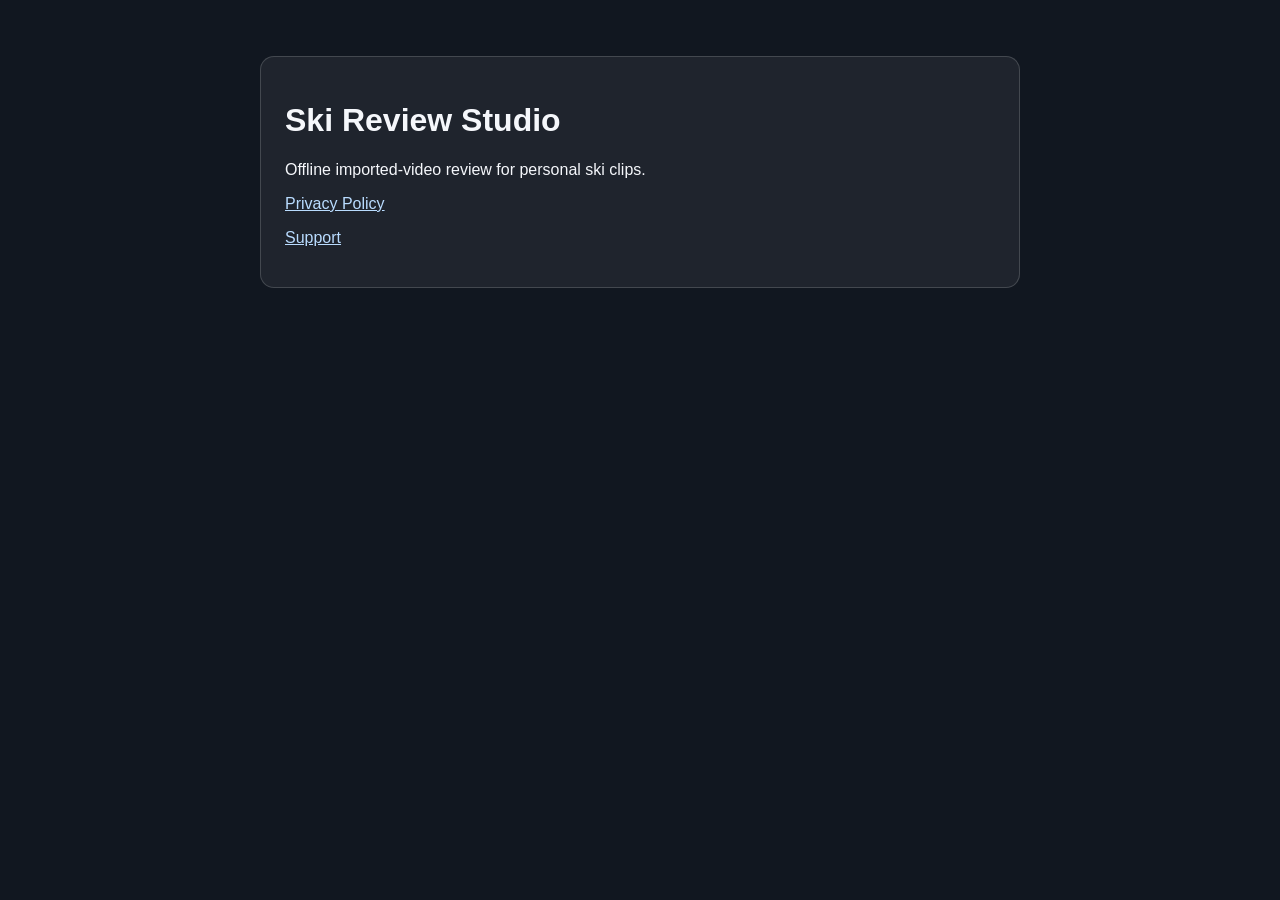
==== index.html @ f79d430c "Deploy Ski Review Studio policy pages" ====
<!doctype html>
<html lang="en">
<head>
  <meta charset="utf-8">
  <meta name="viewport" content="width=device-width, initial-scale=1">
  <title>Ski Review Studio</title>
  <style>
    body { margin: 0; font-family: -apple-system, BlinkMacSystemFont, "Segoe UI", sans-serif; color: #f5f7fb; background: #111720; }
    main { max-width: 760px; margin: 0 auto; padding: 56px 24px; }
    a { color: #b9dcff; }
    .panel { border: 1px solid rgba(255,255,255,0.16); border-radius: 14px; padding: 24px; background: rgba(255,255,255,0.06); }
  </style>
</head>
<body>
  <main>
    <div class="panel">
      <h1>Ski Review Studio</h1>
      <p>Offline imported-video review for personal ski clips.</p>
      <p><a href="privacy/">Privacy Policy</a></p>
      <p><a href="support/">Support</a></p>
    </div>
  </main>
</body>
</html>
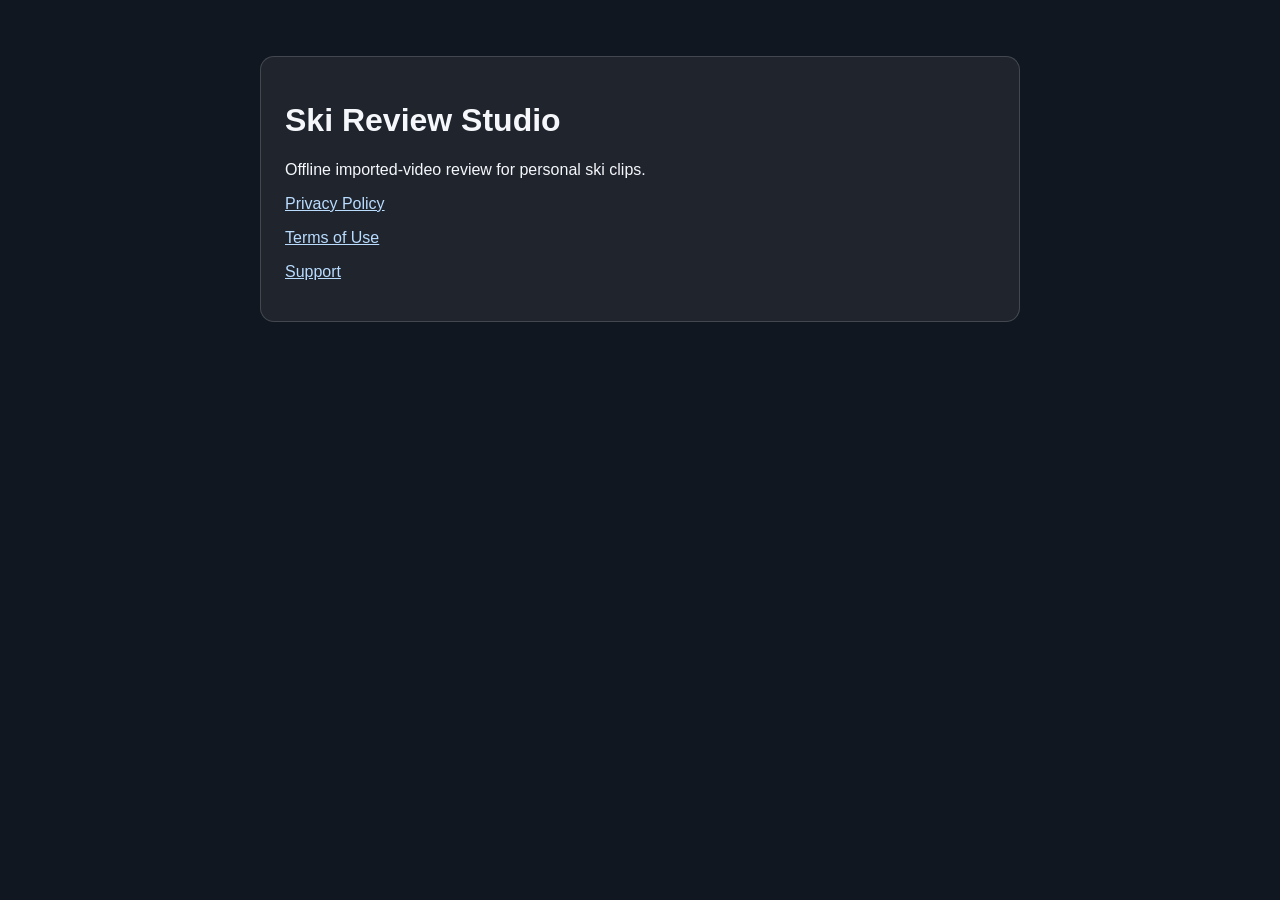
==== commit f2fa21b7: "Add hosted subscription privacy and terms" ====
--- a/index.html
+++ b/index.html
@@ -17,6 +17,7 @@
       <h1>Ski Review Studio</h1>
       <p>Offline imported-video review for personal ski clips.</p>
       <p><a href="privacy/">Privacy Policy</a></p>
+      <p><a href="terms/">Terms of Use</a></p>
       <p><a href="support/">Support</a></p>
     </div>
   </main>
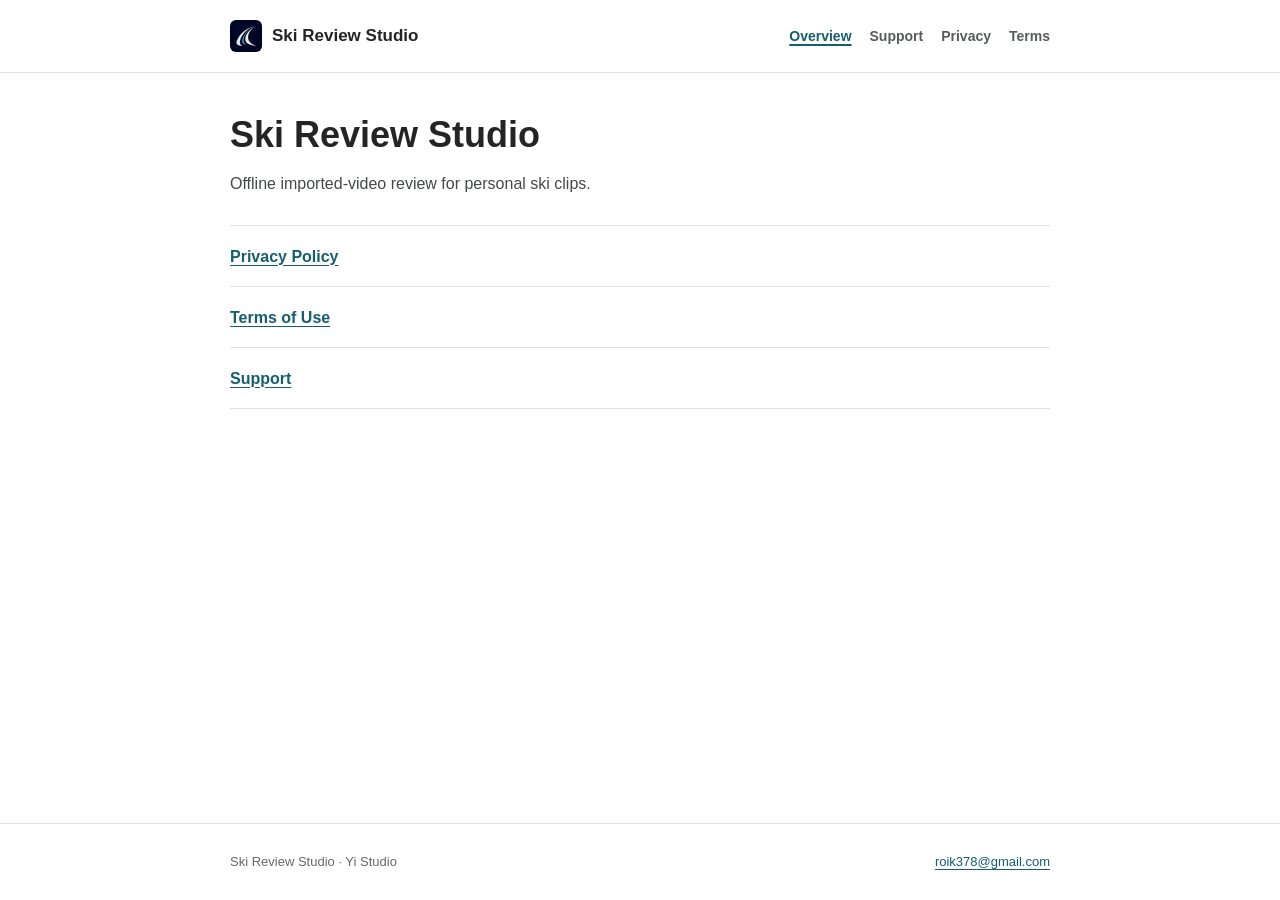
==== commit 5f75b25f: "Improve support navigation, readable layout and sharing metadata" ====
--- a/index.html
+++ b/index.html
@@ -4,22 +4,51 @@
   <meta charset="utf-8">
   <meta name="viewport" content="width=device-width, initial-scale=1">
   <title>Ski Review Studio</title>
-  <style>
-    body { margin: 0; font-family: -apple-system, BlinkMacSystemFont, "Segoe UI", sans-serif; color: #f5f7fb; background: #111720; }
-    main { max-width: 760px; margin: 0 auto; padding: 56px 24px; }
-    a { color: #b9dcff; }
-    .panel { border: 1px solid rgba(255,255,255,0.16); border-radius: 14px; padding: 24px; background: rgba(255,255,255,0.06); }
-  </style>
+  <meta name="description" content="Ski Review Studio support and policies for offline, user-selected ski-video review. Find contact, privacy and terms information.">
+  <link rel="canonical" href="https://roik378.github.io/skireviewstudio-policy/">
+  <meta property="og:type" content="website">
+  <meta property="og:site_name" content="Ski Review Studio">
+  <meta property="og:locale" content="en_US">
+  <meta property="og:title" content="Ski Review Studio">
+  <meta property="og:description" content="Ski Review Studio support and policies for offline, user-selected ski-video review. Find contact, privacy and terms information.">
+  <meta property="og:url" content="https://roik378.github.io/skireviewstudio-policy/">
+  <meta property="og:image" content="https://roik378.github.io/skireviewstudio-policy/assets/social.png">
+  <meta property="og:image:type" content="image/png">
+  <meta property="og:image:width" content="256">
+  <meta property="og:image:height" content="256">
+  <meta property="og:image:alt" content="Ski Review Studio product icon">
+  <meta name="twitter:card" content="summary">
+  <meta name="twitter:title" content="Ski Review Studio">
+  <meta name="twitter:description" content="Ski Review Studio support and policies for offline, user-selected ski-video review. Find contact, privacy and terms information.">
+  <meta name="twitter:image" content="https://roik378.github.io/skireviewstudio-policy/assets/social.png">
+  <meta name="twitter:image:alt" content="Ski Review Studio product icon">
+  <link rel="icon" href="assets/skireview.png" type="image/png">
+  <link rel="stylesheet" href="assets/legal.css">
 </head>
 <body>
-  <main>
-    <div class="panel">
+  <a class="skip-link" href="#content">Skip to content</a>
+  <header class="site-nav">
+    <nav class="nav-inner" aria-label="Main navigation">
+      <a class="brand" href="./"><img src="assets/skireview.png" width="32" height="32" alt=""><span>Ski Review Studio</span></a>
+      <div class="nav-links">
+        <a href="./" aria-current="page">Overview</a>
+        <a href="support/">Support</a>
+        <a href="privacy/">Privacy</a>
+        <a href="terms/">Terms</a>
+      </div>
+    </nav>
+  </header>
+  <main id="content" tabindex="-1">
+    <article>
       <h1>Ski Review Studio</h1>
       <p>Offline imported-video review for personal ski clips.</p>
-      <p><a href="privacy/">Privacy Policy</a></p>
-      <p><a href="terms/">Terms of Use</a></p>
-      <p><a href="support/">Support</a></p>
-    </div>
+      <div class="resource-links">
+        <p class="resource-link"><a href="privacy/">Privacy Policy</a></p>
+        <p class="resource-link"><a href="terms/">Terms of Use</a></p>
+        <p class="resource-link"><a href="support/">Support</a></p>
+      </div>
+    </article>
   </main>
+  <footer><div class="footer-inner"><span>Ski Review Studio · Yi Studio</span><a href="mailto:roik378@gmail.com">roik378@gmail.com</a></div></footer>
 </body>
 </html>
--- a/assets/legal.css
+++ b/assets/legal.css
@@ -0,0 +1,76 @@
+:root {
+  color-scheme: light;
+  font-family: -apple-system, BlinkMacSystemFont, "SF Pro Text", sans-serif;
+  font-synthesis: none;
+  color: #242424;
+  background: #fff;
+}
+* { box-sizing: border-box; letter-spacing: 0; }
+body { margin: 0; min-height: 100vh; display: flex; flex-direction: column; }
+a { color: #165d6e; text-underline-offset: 3px; }
+a:hover { color: #123f4b; }
+a:focus-visible, main:focus-visible { outline: 2px solid #91316c; outline-offset: 4px; }
+.skip-link {
+  position: absolute;
+  z-index: 20;
+  top: 8px;
+  left: 16px;
+  padding: 12px 16px;
+  color: #fff;
+  background: #242424;
+  transform: translateY(-200%);
+}
+.skip-link:focus-visible { transform: none; }
+.site-nav { border-bottom: 1px solid #dedfdf; }
+.nav-inner, .footer-inner {
+  width: min(820px, calc(100% - 40px));
+  margin: 0 auto;
+  display: flex;
+  align-items: center;
+  justify-content: space-between;
+  flex-wrap: wrap;
+  gap: 8px 24px;
+}
+.nav-inner { min-height: 72px; padding: 10px 0; }
+.brand {
+  display: inline-flex;
+  align-items: center;
+  gap: 10px;
+  min-height: 44px;
+  color: #242424;
+  font-size: 17px;
+  font-weight: 700;
+  text-decoration: none;
+}
+.brand img { width: 32px; height: 32px; border-radius: 6px; }
+.nav-links { display: flex; flex-wrap: wrap; gap: 4px 18px; font-size: 14px; font-weight: 600; }
+.nav-links a { display: inline-flex; align-items: center; min-height: 44px; color: #575b59; text-decoration: none; }
+.nav-links a[aria-current="page"] { color: #165d6e; text-decoration: underline; text-decoration-thickness: 2px; }
+main {
+  flex: 1;
+  width: min(820px, calc(100% - 40px));
+  margin: 0 auto;
+  padding: 40px 0 64px;
+  overflow-wrap: anywhere;
+}
+h1 { margin: 0; font-size: 36px; line-height: 1.2; font-weight: 700; }
+h2 { margin: 0 0 10px; font-size: 23px; line-height: 1.35; font-weight: 650; }
+p { margin: 14px 0 0; color: #454946; font-size: 16px; line-height: 1.7; }
+section { margin-top: 32px; }
+.resource-link { margin: 0; border-bottom: 1px solid #dedfdf; }
+.resource-link:first-of-type { border-top: 1px solid #dedfdf; }
+.resource-link a { display: flex; align-items: center; min-height: 60px; font-weight: 600; }
+.resource-links { margin-top: 28px; }
+footer { border-top: 1px solid #dedfdf; }
+.footer-inner { min-height: 74px; padding: 16px 0; color: #656a66; font-size: 13px; line-height: 1.5; overflow-wrap: anywhere; }
+.footer-inner a { display: inline-flex; align-items: center; min-height: 44px; }
+@media (max-width: 640px) {
+  .nav-inner { align-items: flex-start; flex-direction: column; }
+  main { padding-top: 32px; }
+  h1 { font-size: 30px; }
+}
+@media print {
+  .site-nav, .skip-link, footer { display: none; }
+  main { width: 100%; padding: 0; }
+  h2 { break-after: avoid; }
+}
